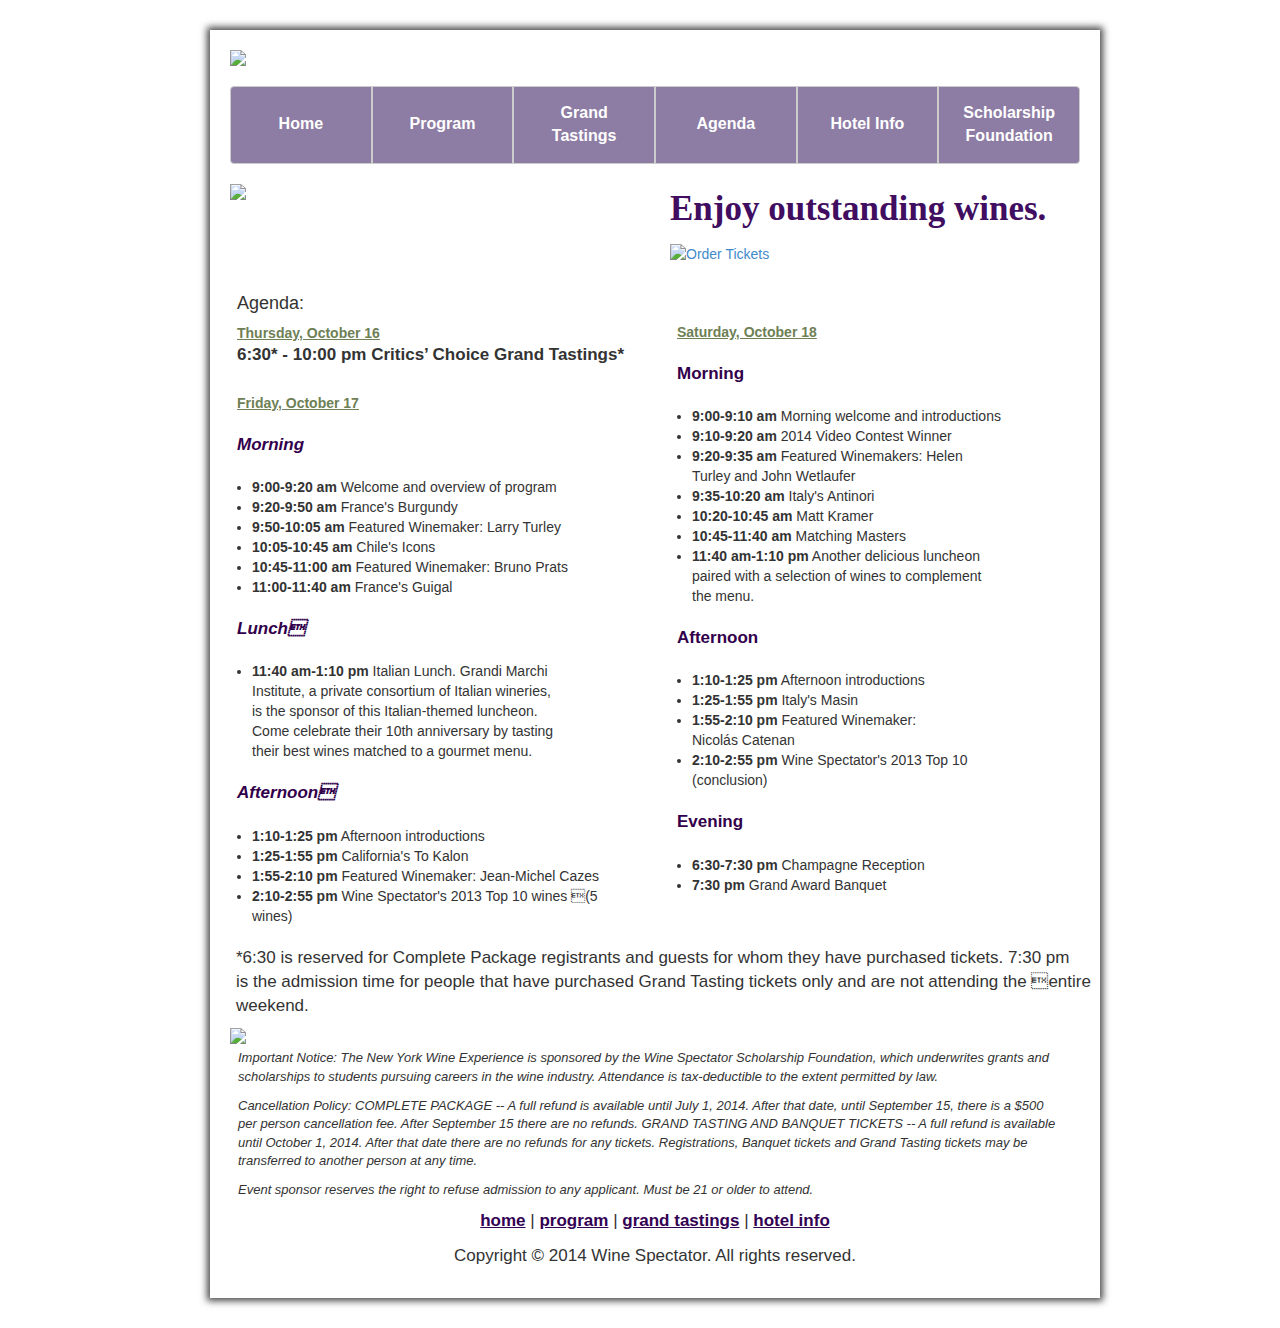
==== agenda.html @ 0ba73591 "completed program page. made changes to the agenda file & added a new file foundation" ====
<!DOCTYPE html>
<html lang="en">
  <head>
    <meta charset="utf-8">
    <meta http-equiv="X-UA-Compatible" content="IE=edge">
    <meta name="viewport" content="width=device-width, initial-scale=1">
    <title>New York Wine Experience Agenda 2014</title>

    <!-- Bootstrap -->
    <link href="css/nywe.css" rel="stylesheet">
    <link href="css/bootstrap.min.css" rel="stylesheet">

    <!-- HTML5 Shim and Respond.js IE8 support of HTML5 elements and media queries -->
    <!-- WARNING: Respond.js doesn't work if you view the page via file:// -->
    <!--[if lt IE 9]>
      <script src="https://oss.maxcdn.com/libs/html5shiv/3.7.0/html5shiv.js"></script>
      <script src="https://oss.maxcdn.com/libs/respond.js/1.4.2/respond.min.js"></script>
    <![endif]-->
  </head>
  <body>
            <div id="body" class="container">
              <div class="container">
                <div class="row">
                  <div class="col-lg-12 col-md-12 col-sm-12 col-xs-12">
                    <div id="wrapper">
                      <div id="logo">
                        <img src="https://s3.amazonaws.com/assets.mshanken.com/wso/static/promos/NYWE-HomePage-Logo.jpg" class="img-responsive"/>
                      </div><!-- logo -->
                      <div class="row">
                        <div class="col-lg-12 col-md-12 col-sm-12 col-xs-12">
                          <div id="nav" class="btn-group btn-group-justified hidden-xs">
                            <a class="btn btn-default" role="button" href="index.html">Home</a>
                            <a class="btn btn-default" role="button" href="program.html">Program</a>
                            <a class="btn btn-default" role="button" href="gtasting.html">Grand<br/> Tastings</a>
                            <a class="btn btn-default" role="button" href="agenda.html">Agenda</a>
                            <a class="btn btn-default" role="button" href="hotel.html">Hotel Info</a>
                            <a class="btn btn-default" role="button" href="foundation.html">Scholarship<br/>Foundation</a>
                          </div><!-- nav -->
                          <div id="nav" class="btn-group btn-group-vertical visible-xs">
                            <a class="btn btn-default" role="button" href="index.html">Home</a>
                            <a class="btn btn-default" role="button" href="program.html">Program</a>
                            <a class="btn btn-default" role="button" href="gtasting.html">Grand<br/> Tastings</a>
                            <a class="btn btn-default" role="button" href="agenda.html">Agenda</a>
                            <a class="btn btn-default" role="button" href="hotel.html">Hotel Info</a>
                            <a class="btn btn-default" role="button" href="foundation.html">Scholarship<br/>Foundation</a>
                          </div><!-- nav -->
                        </div><!-- col-lg-12 -->
                      </div><!-- row -->
                      <div class="row">
                          <div class="col-lg-6 col-md-6 col-sm-12 col-xs-12">
                            <img src="https://s3.amazonaws.com/assets.mshanken.com/wso/static/promos/NYWE14-AgendaPage.jpg" class="img-responsive"/>
                          </div><!-- col-lg-6 col-md-6 col-sm-12 col-xs-12 -->
                          <div class="col-lg-6 col-md-6 col-sm-12 col-xs-12">
                            <p id="head_text">Enjoy outstanding wines.</p>
                            <a href="https://www.cvent.com/events/new-york-wine-experience/registration-ac98d1bdfe53491b9ff5fc24f126b09d.aspx"><img src="https://s3.amazonaws.com/assets.mshanken.com/wso/static/promos/NYWE14-AgendaOrderTickets.jpg" class="img-responsive" alt="Order Tickets"/></a>
                          </div><!-- col-lg-6 col-md-6 col-sm-12 col-xs-12 -->
                        </div><!-- col-lg-12 -->

                        <div class="row">
                          <div class="col-lg-6 col-md-6 col-sm-12 col-xs-12">
                            <h4 class="agenda">Agenda:</h4>
                            <p class="date">Thursday, October 16</p>
                            <p class="time">6:30* - 10:00 pm Critics&#8217; Choice Grand Tastings*</p>
                            
                            <p class="date" id="october">Friday, October 17</p>
                            <p class="morning"><em>Morning</em></p>
                            <ul class="time_list">
	                            <li><strong>9:00-9:20 am</strong> Welcome and overview of program</li>
								<li><strong>9:20-9:50 am</strong> France's Burgundy</li>
								<li><strong>9:50-10:05 am</strong> Featured Winemaker: Larry Turley</li>
								<li><strong>10:05-10:45 am</strong> Chile's Icons</li>
								<li><strong>10:45-11:00 am</strong> Featured Winemaker: Bruno Prats</li>
								<li><strong>11:00-11:40 am</strong> France's Guigal</li>
							</ul>
							<p class="morning"><em>Lunch</em></p>
							<ul class="time_list">
								<li><strong>11:40 am-1:10 pm</strong> Italian Lunch. Grandi Marchi<br/> Institute, a private consortium of Italian wineries,<br/> is the sponsor of this Italian-themed luncheon.<br/> Come celebrate their 10th anniversary by tasting<br/> their best wines matched to a gourmet menu.</li>
							</ul>
							<p class="morning"><em>Afternoon</em></p>
							<ul class="time_list">
								<li><strong>1:10-1:25 pm</strong> Afternoon introductions</li>
								<li><strong>1:25-1:55 pm</strong> California's To Kalon</li>
								<li><strong>1:55-2:10 pm</strong> Featured Winemaker: Jean-Michel Cazes</li>
								<li><strong>2:10-2:55 pm</strong> Wine Spectator's 2013 Top 10 wines (5 wines)</li>
							</ul>
                            
                          </div><!-- col-lg-6 col-md-6 col-sm-12 col-xs-12 -->
                          <div class="col-lg-6 col-md-6 col-sm-12 col-xs-12">
                            <br/>
                            <p class="date" id="saturday">Saturday, October 18</p>
                            <p class="morning">Morning</p>
							<ul class="time_list">
								<li><strong>9:00-9:10 am</strong> Morning welcome and introductions</li>
								<li><strong>9:10-9:20 am</strong> 2014 Video Contest Winner</li>
								<li><strong>9:20-9:35 am</strong> Featured Winemakers: Helen<br/>Turley and John Wetlaufer</li>
								<li><strong>9:35-10:20 am</strong> Italy's Antinori</li>
								<li><strong>10:20-10:45 am</strong> Matt Kramer</li>
								<li><strong>10:45-11:40 am</strong> Matching Masters</li>
								<li><strong>11:40 am-1:10 pm</strong> Another delicious luncheon<br/>paired with a selection of wines to complement<br/>the menu.</li>
							</ul>
							
							<p class="morning">Afternoon</p>
							<ul class="time_list">
								<li><strong>1:10-1:25 pm</strong> Afternoon introductions</li>
								<li><strong>1:25-1:55 pm</strong> Italy's Masin</li>
								<li><strong>1:55-2:10 pm</strong> Featured Winemaker:<br/>Nicol&aacute;s Catenan</li>
								<li><strong>2:10-2:55 pm</strong> Wine Spectator's 2013 Top 10<br/>(conclusion)</li>
							</ul>
							
							<p class="morning">Evening</p>
							<ul class="time_list">
								<li><strong>6:30-7:30 pm</strong> Champagne Reception</li>
								<li><strong>7:30 pm</strong> Grand Award Banquet</li>
							</ul>
                          </div><!-- col-lg-6 col-md-6 col-sm-12 col-xs-12 -->
                          <div class="row">
                            <div class="col-lg-12 col-md-12 col-sm-12 col-xs-12">
                              <p class="times">*6:30 is reserved for Complete Package registrants and guests for whom they have purchased tickets. 7:30 pm<br/> is the admission time for people that have purchased Grand Tasting tickets only and are not attending the entire weekend.</p>
                            </div>
                          </div>
                        </div><!-- row -->
                        <div class="row">
                          <div class="col-lg-12">
                            <img src="https://s3.amazonaws.com/assets.mshanken.com/wso/static/promos/NYWE-Project-Border.jpg" class="img-responsive"/>
                            <p class="foot_project">Important Notice:  The New York Wine Experience is sponsored by the Wine Spectator Scholarship Foundation, which underwrites grants and scholarships to students pursuing careers in the wine industry.  Attendance is tax-deductible to the extent permitted by law.</p>

                            <p class="foot_project">Cancellation Policy:  COMPLETE PACKAGE -- A full refund is available until July 1, 2014.  After that date, until September 15, there is a $500<br/> per person cancellation fee.  After September 15 there are no refunds.  GRAND TASTING AND BANQUET TICKETS -- A full refund is available until October 1, 2014.  After that date there are no refunds for any tickets. Registrations, Banquet tickets and Grand Tasting tickets may be transferred to another person at any time.</p>

                            <p class="foot_project">Event sponsor reserves the right to refuse admission to any applicant.  Must be 21 or older to attend.</p>
                            <p align="center"><a href="index.html" style="color:#330153; font-weight:bold; text-decoration:underline;"/>home</a> | <a href="program.html" style="font-weight:bold; color:#330153; text-decoration:underline;"/>program</a> | <a href="gtasting.html" style="color:#330153; font-weight:bold; text-decoration:underline;"/>grand tastings</a> | <a href="hotel.html" style="color:#330153; font-weight:bold; text-decoration:underline;">hotel info</a></p>
                            <p align="center">Copyright &copy; 2014 Wine Spectator. All rights reserved.</p>
                          </div><!-- col-lg-12 -->
                        </div><!-- row -->
                      </div><!-- row -->
                    </div><!-- wrapper -->
                  <div><!-- col-lg-12 -->
                </div><!-- row --> 
              </div><!-- container -->
            </div><!-- body -->

    <!-- jQuery (necessary for Bootstrap's JavaScript plugins) -->
    <script src="https://ajax.googleapis.com/ajax/libs/jquery/1.11.0/jquery.min.js"></script>
    <!-- Include all compiled plugins (below), or include individual files as needed -->
    <script src="js/bootstrap.min.js"></script>
  </body>
</html>
---- css/nywe.css ----
body{
  background-image: url('https://s3.amazonaws.com/assets.mshanken.com/wso/static/promos/NYWE-HomePage-Background.jpg');
}
p{
  font-family: Arial;
  font-size: 17px;
}
#wrapper{
  background-color: #fff;
  padding: 20px;
  max-width: 890px;
  margin: 30px auto 30px auto;
  box-shadow: 0 0 7px 3px #4b4b4b;
}
#nav{
  margin-top: 20px;
  margin-bottom: 20px;
}
#nav a:hover {
color: #ffffff;
background-color: #9aae81;
}
#nav a.btn-default {
  color: #ffffff;
  padding: 15px 0;
  font-weight: bold;
  font-size: 16px;
}
#nav .btn-default {
  background-color: #8d7ca3;
}
#head_text{
  font-size: 35px;
  font-weight: bold;
  font-family: Georgia;
  color: #400d60;
}
.hometext{
  font-family: Arial;
  font-size: 17px;
  margin-top: 20px;
}
#regi{
  color: #400d60;
  font-weight: bold;
}
.home_list{
  margin-bottom: 10px;
}
.order{
  font-size: 20px;
}
.large_text{
    font-size: 20px;
    font-weight: bold;
    line-height: 1.2em;
}
.program_text{
  font-family: Arial;
  font-size: 17px;
  margin-top: 20px;
}
.events{
  font-family: Arial;
  font-size: 17px;
  color: #340254;
  text-transform: uppercase;
}
.foot_project{
  font-size: 13px;
  margin-top: 5px;
  margin-left: 8px;
  font-style: italic;
}
.dates{
  color: #000;
  font-size: 20px;
  font-weight: bold;
}
#saturday{
  margin-top: 38px;
}
#october{
  margin-top: 25px;
}
.morning{
  font-size: 14px;
  font-weight: bold;
  color: #b98223;
  margin: 0px 7px;
}
.e_ticket{
  margin-left: 55px;
}
.text{
  margin-top: 25px;
}
.wineries{
  margin-top: 5px;
  font-weight: bold;
}
.agenda{
  margin-top: 30px;
  margin-left: 7px;
}
.date{
  font-size: 14px;
  font-weight: bold;
  color: #6e8055;
  margin: 0px 7px;
  text-decoration: underline;
}
.morning{
	font-size: 17px;
	font-family: Arial;
	color:#32004b;
	margin:20px 7px;
}
.time_list{
	padding-left: 22px;
	margin:0;
}
.time{
  font-weight: bold;
  margin-bottom: 0px;
  margin: 0px 7px;
}
.times{
  font-weight: lighter;
  margin-left: 21px;
  margin-top: 20px;
}
.hotel{
  font-size: 33px;
  font-family: Georgia;
  font-weight: bold;
  margin-left: 5px;
  color: #400d60;
}
.attendees{
  font-family: Arial;
  font-size: 18px;
  margin-left: 6px;
  font-weight: bold;
}
#contact{
  color: #b98223;
  font-size: 30px;
  font-family: Arial;
}
#marriott_row{
  margin-top: 20px;
}
#info{
  font-size: 17px;
  padding-bottom: 40px;
}
/*
.bio{
	border-bottom: dotted 5px #8d7ca3;
}
*/
.headline{
	/* float: left; */
	margin-bottom: 0;
	text-transform: uppercase; 
}
#description{
	margin-left: 121px;
}
.mini_des{
	margin-right: 5px;
}
.destiny{
	margin-left: 93px;
}
#middle_image{
	margin-right: 0;
	margin-left: 0;
}
#lastbio{
	padding-bottom: 45px;
}
.list{
	font-size: 16px;
	font-family: Arial;
}
#bruno{
	padding-bottom: 30px;
}
#louis{
	padding-bottom: 20px;
}
#olivier{
	margin-bottom: 30px;
}
.top_wines{
	padding-left: 10px;
}
#catena{
	margin-bottom: 45px;
}
#jean{
	margin-bottom: 68px;
}
#hewitt{
	margin-bottom: 38px;
}
#giuseppe{
	margin-bottom: 12px;
}
#beaucastel{
	margin-bottom: 29px;
}
.mini_bio{
	margin-left: 90px;
}
.afternoon_list{
	padding-left: 8px;
	margin: 0;
}
.head{
	font-size: 75px;
	text-align: center;
	font-family: Times New Roman;
	line-height: 1.0em;
	color: #32004b;
	margin-bottom: 20px;
}
#cornell{
	margin-top:15px;
}
.benefits{
	font-size: 17px;
	font-weight: bold;
	color: #6e8055;
	margin: 10px 0px;
	text-decoration: underline;
}
.foundation_list{
	margin-top:10px;
}
.last_text{
	text-align: center;
}
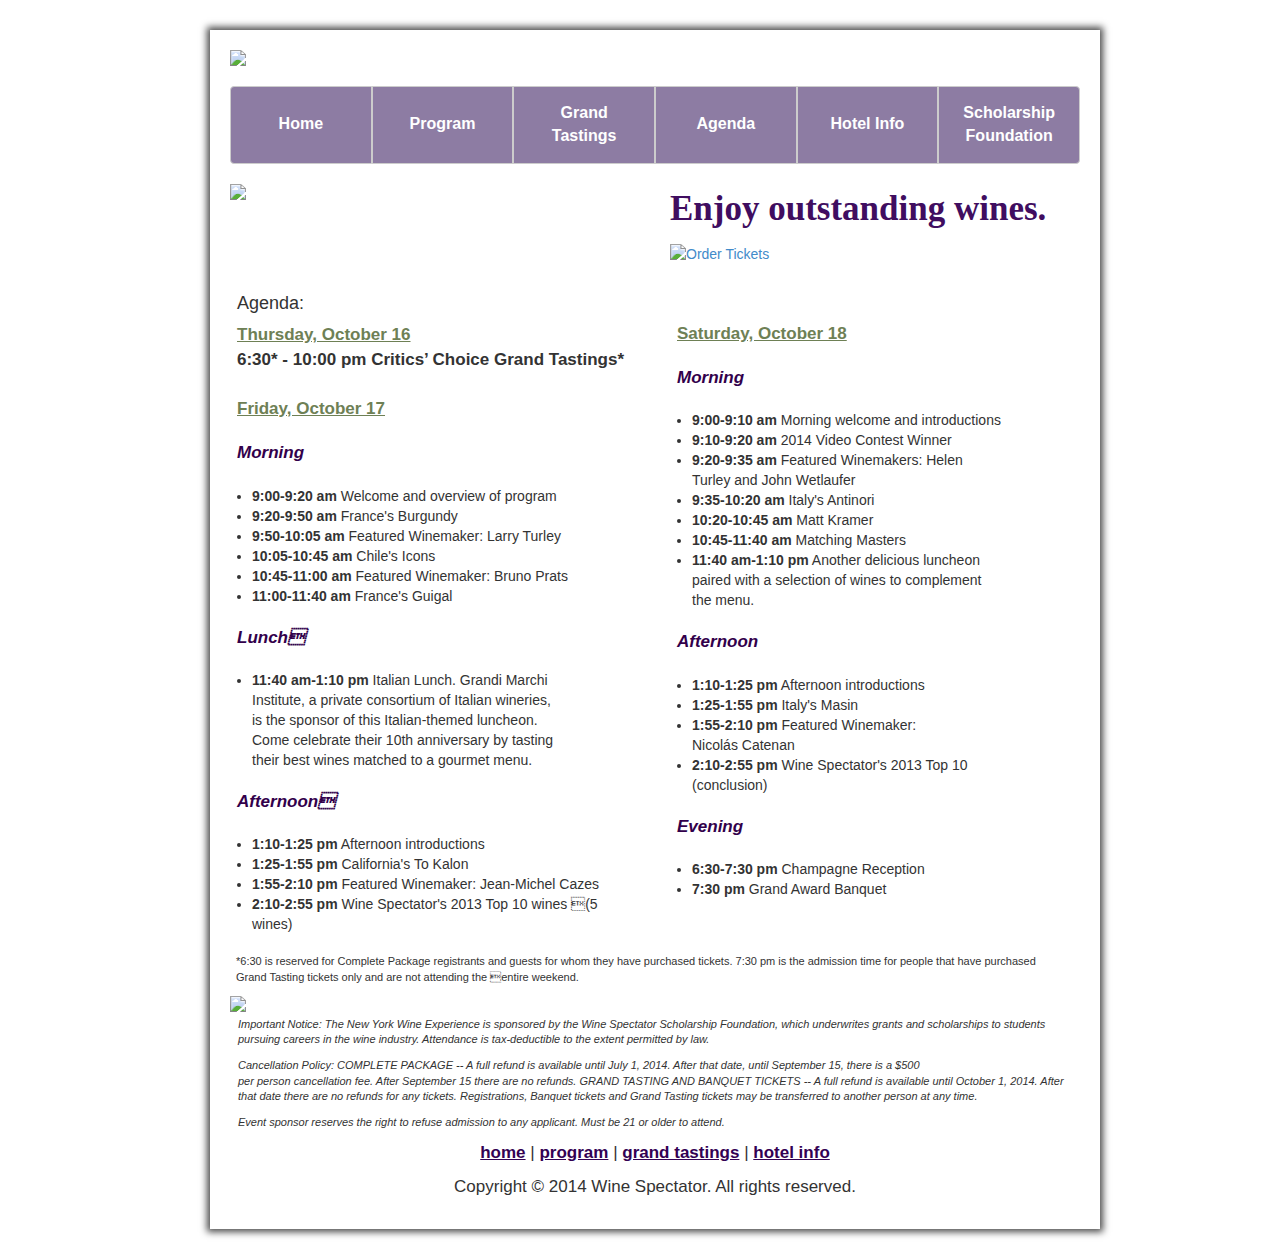
==== commit 4fe876e1: "updated" ====
--- a/agenda.html
+++ b/agenda.html
@@ -88,7 +88,7 @@
                           <div class="col-lg-6 col-md-6 col-sm-12 col-xs-12">
                             <br/>
                             <p class="date" id="saturday">Saturday, October 18</p>
-                            <p class="morning">Morning</p>
+                            <p class="morning"><em>Morning</em></p>
 							<ul class="time_list">
 								<li><strong>9:00-9:10 am</strong> Morning welcome and introductions</li>
 								<li><strong>9:10-9:20 am</strong> 2014 Video Contest Winner</li>
@@ -99,7 +99,7 @@
 								<li><strong>11:40 am-1:10 pm</strong> Another delicious luncheon<br/>paired with a selection of wines to complement<br/>the menu.</li>
 							</ul>
 							
-							<p class="morning">Afternoon</p>
+							<p class="morning"><em>Afternoon</em></p>
 							<ul class="time_list">
 								<li><strong>1:10-1:25 pm</strong> Afternoon introductions</li>
 								<li><strong>1:25-1:55 pm</strong> Italy's Masin</li>
@@ -107,7 +107,7 @@
 								<li><strong>2:10-2:55 pm</strong> Wine Spectator's 2013 Top 10<br/>(conclusion)</li>
 							</ul>
 							
-							<p class="morning">Evening</p>
+							<p class="morning"><em>Evening</em></p>
 							<ul class="time_list">
 								<li><strong>6:30-7:30 pm</strong> Champagne Reception</li>
 								<li><strong>7:30 pm</strong> Grand Award Banquet</li>
@@ -115,7 +115,7 @@
                           </div><!-- col-lg-6 col-md-6 col-sm-12 col-xs-12 -->
                           <div class="row">
                             <div class="col-lg-12 col-md-12 col-sm-12 col-xs-12">
-                              <p class="times">*6:30 is reserved for Complete Package registrants and guests for whom they have purchased tickets. 7:30 pm<br/> is the admission time for people that have purchased Grand Tasting tickets only and are not attending the entire weekend.</p>
+                              <p class="times">*6:30 is reserved for Complete Package registrants and guests for whom they have purchased tickets. 7:30 pm is the admission time for people that have purchased<br/> Grand Tasting tickets only and are not attending the entire weekend.</p>
                             </div>
                           </div>
                         </div><!-- row -->
--- a/css/nywe.css
+++ b/css/nywe.css
@@ -67,7 +67,7 @@
   text-transform: uppercase;
 }
 .foot_project{
-  font-size: 13px;
+  font-size: 11px;
   margin-top: 5px;
   margin-left: 8px;
   font-style: italic;
@@ -104,7 +104,7 @@
   margin-left: 7px;
 }
 .date{
-  font-size: 14px;
+  font-size: 17px;
   font-weight: bold;
   color: #6e8055;
   margin: 0px 7px;
@@ -126,6 +126,7 @@
   margin: 0px 7px;
 }
 .times{
+  font-size: 11px;
   font-weight: lighter;
   margin-left: 21px;
   margin-top: 20px;
@@ -242,4 +243,14 @@
 }
 .last_text{
 	text-align: center;
+}
+.vertical-border{
+	background-image: url('../NYWE14-ProgramPage_v4-middleborder.jpg');
+	background-position: right;
+	background-repeat: no-repeat;
+}
+@media only screen and (max-width: 768px) and (min-width: 479px)
+    .vertical-border{
+        background-image:none;
+    }
 }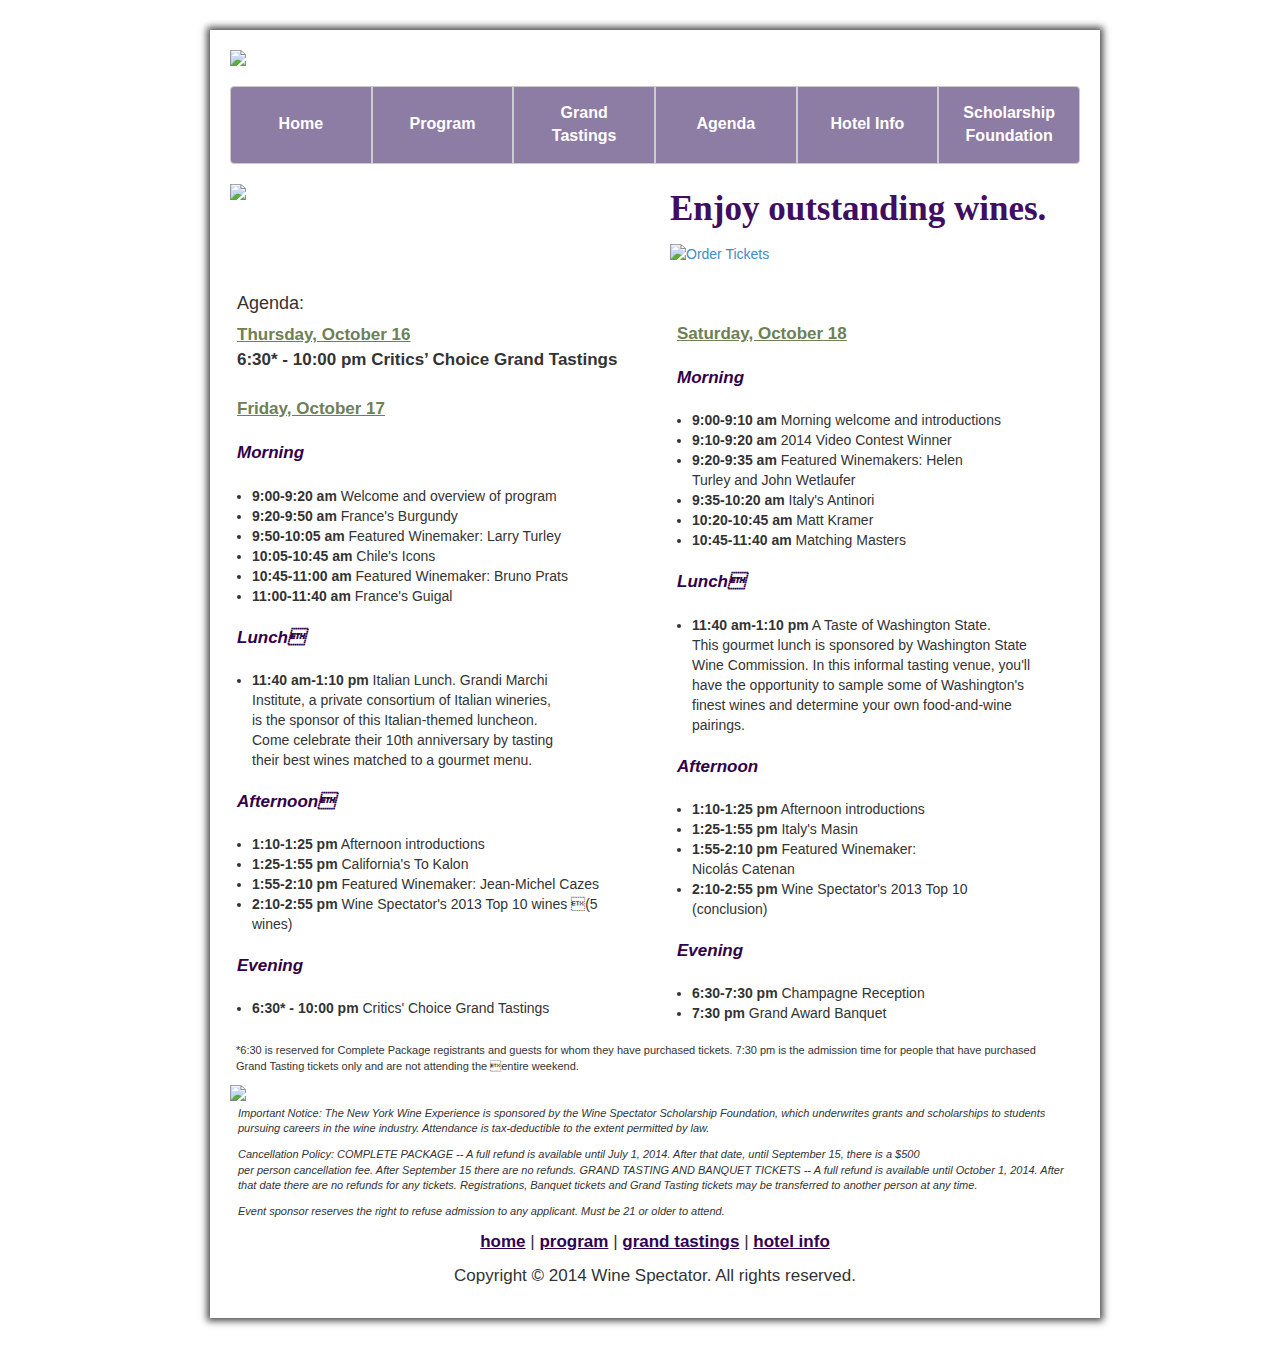
==== commit aa8ce6a9: "final changes. changes went live 7-30-14" ====
--- a/agenda.html
+++ b/agenda.html
@@ -60,7 +60,7 @@
                           <div class="col-lg-6 col-md-6 col-sm-12 col-xs-12">
                             <h4 class="agenda">Agenda:</h4>
                             <p class="date">Thursday, October 16</p>
-                            <p class="time">6:30* - 10:00 pm Critics&#8217; Choice Grand Tastings*</p>
+                            <p class="time">6:30* - 10:00 pm Critics&#8217; Choice Grand Tastings</p>
                             
                             <p class="date" id="october">Friday, October 17</p>
                             <p class="morning"><em>Morning</em></p>
@@ -72,16 +72,23 @@
 								<li><strong>10:45-11:00 am</strong> Featured Winemaker: Bruno Prats</li>
 								<li><strong>11:00-11:40 am</strong> France's Guigal</li>
 							</ul>
+							
 							<p class="morning"><em>Lunch</em></p>
 							<ul class="time_list">
 								<li><strong>11:40 am-1:10 pm</strong> Italian Lunch. Grandi Marchi<br/> Institute, a private consortium of Italian wineries,<br/> is the sponsor of this Italian-themed luncheon.<br/> Come celebrate their 10th anniversary by tasting<br/> their best wines matched to a gourmet menu.</li>
 							</ul>
+							
 							<p class="morning"><em>Afternoon</em></p>
 							<ul class="time_list">
 								<li><strong>1:10-1:25 pm</strong> Afternoon introductions</li>
 								<li><strong>1:25-1:55 pm</strong> California's To Kalon</li>
 								<li><strong>1:55-2:10 pm</strong> Featured Winemaker: Jean-Michel Cazes</li>
 								<li><strong>2:10-2:55 pm</strong> Wine Spectator's 2013 Top 10 wines (5 wines)</li>
+							</ul>
+							
+							<p class="morning"><em>Evening</em></p>
+							<ul class="time_list">
+								<li><strong>6:30* - 10:00 pm</strong> Critics' Choice Grand Tastings</li>
 							</ul>
                             
                           </div><!-- col-lg-6 col-md-6 col-sm-12 col-xs-12 -->
@@ -96,7 +103,11 @@
 								<li><strong>9:35-10:20 am</strong> Italy's Antinori</li>
 								<li><strong>10:20-10:45 am</strong> Matt Kramer</li>
 								<li><strong>10:45-11:40 am</strong> Matching Masters</li>
-								<li><strong>11:40 am-1:10 pm</strong> Another delicious luncheon<br/>paired with a selection of wines to complement<br/>the menu.</li>
+							</ul>
+							
+							<p class="morning"><em>Lunch</em></p>
+							<ul class="time_list">
+								<li><strong>11:40 am-1:10 pm</strong> A Taste of Washington State.<br/>This gourmet lunch is sponsored by Washington State<br/> Wine Commission. In this informal tasting venue, 										you'll<br/>have the opportunity to sample some of Washington's<br/>  finest wines and determine your own food-and-wine<br/> pairings.</li>
 							</ul>
 							
 							<p class="morning"><em>Afternoon</em></p>
--- a/css/nywe.css
+++ b/css/nywe.css
@@ -170,10 +170,13 @@
 	margin-left: 121px;
 }
 .mini_des{
-	margin-right: 5px;
+	margin-bottom: 30px;
 }
 .destiny{
 	margin-left: 93px;
+}
+#second-list{
+	margin-left: 70px;
 }
 #middle_image{
 	margin-right: 0;
@@ -187,34 +190,36 @@
 	font-family: Arial;
 }
 #bruno{
-	padding-bottom: 30px;
+	padding-bottom: 25px;
 }
 #louis{
 	padding-bottom: 20px;
 }
 #olivier{
-	margin-bottom: 30px;
+	margin-bottom: 50px;
 }
 .top_wines{
 	padding-left: 10px;
 }
 #catena{
-	margin-bottom: 45px;
+	margin-bottom: 60px;
+}
+#prats{
+	padding-bottom: 37px;
 }
 #jean{
-	margin-bottom: 68px;
-}
-#hewitt{
-	margin-bottom: 38px;
+	margin-bottom: 82px;
 }
 #giuseppe{
 	margin-bottom: 12px;
 }
-#beaucastel{
-	margin-bottom: 29px;
+
+#helen{
+	margin-bottom: 32px;
 }
 .mini_bio{
-	margin-left: 90px;
+	margin-left: 109px;
+	font-size: 15px;
 }
 .afternoon_list{
 	padding-left: 8px;
@@ -244,13 +249,25 @@
 .last_text{
 	text-align: center;
 }
+#image-space{
+	margin-bottom:20px;
+}
 .vertical-border{
-	background-image: url('../NYWE14-ProgramPage_v4-middleborder.jpg');
+	background-image: url('https://s3.amazonaws.com/assets.mshanken.com/wso/static/promos/NYWE14-ProgramPage_v4-middleborder.jpg');
 	background-position: right;
-	background-repeat: no-repeat;
-}
-@media only screen and (max-width: 768px) and (min-width: 479px)
+	background-repeat: repeat-y;
+}
+@media only screen and (max-width: 767px){
     .vertical-border{
         background-image:none;
     }
-}+}
+@media (max-width: 480px){ 
+	.head{ 
+	 	font-size: 33px;
+		text-align: center;
+		font-family: Times New Roman;
+		line-height: 1.0em;
+		color: #32004b;
+ 	}
+ }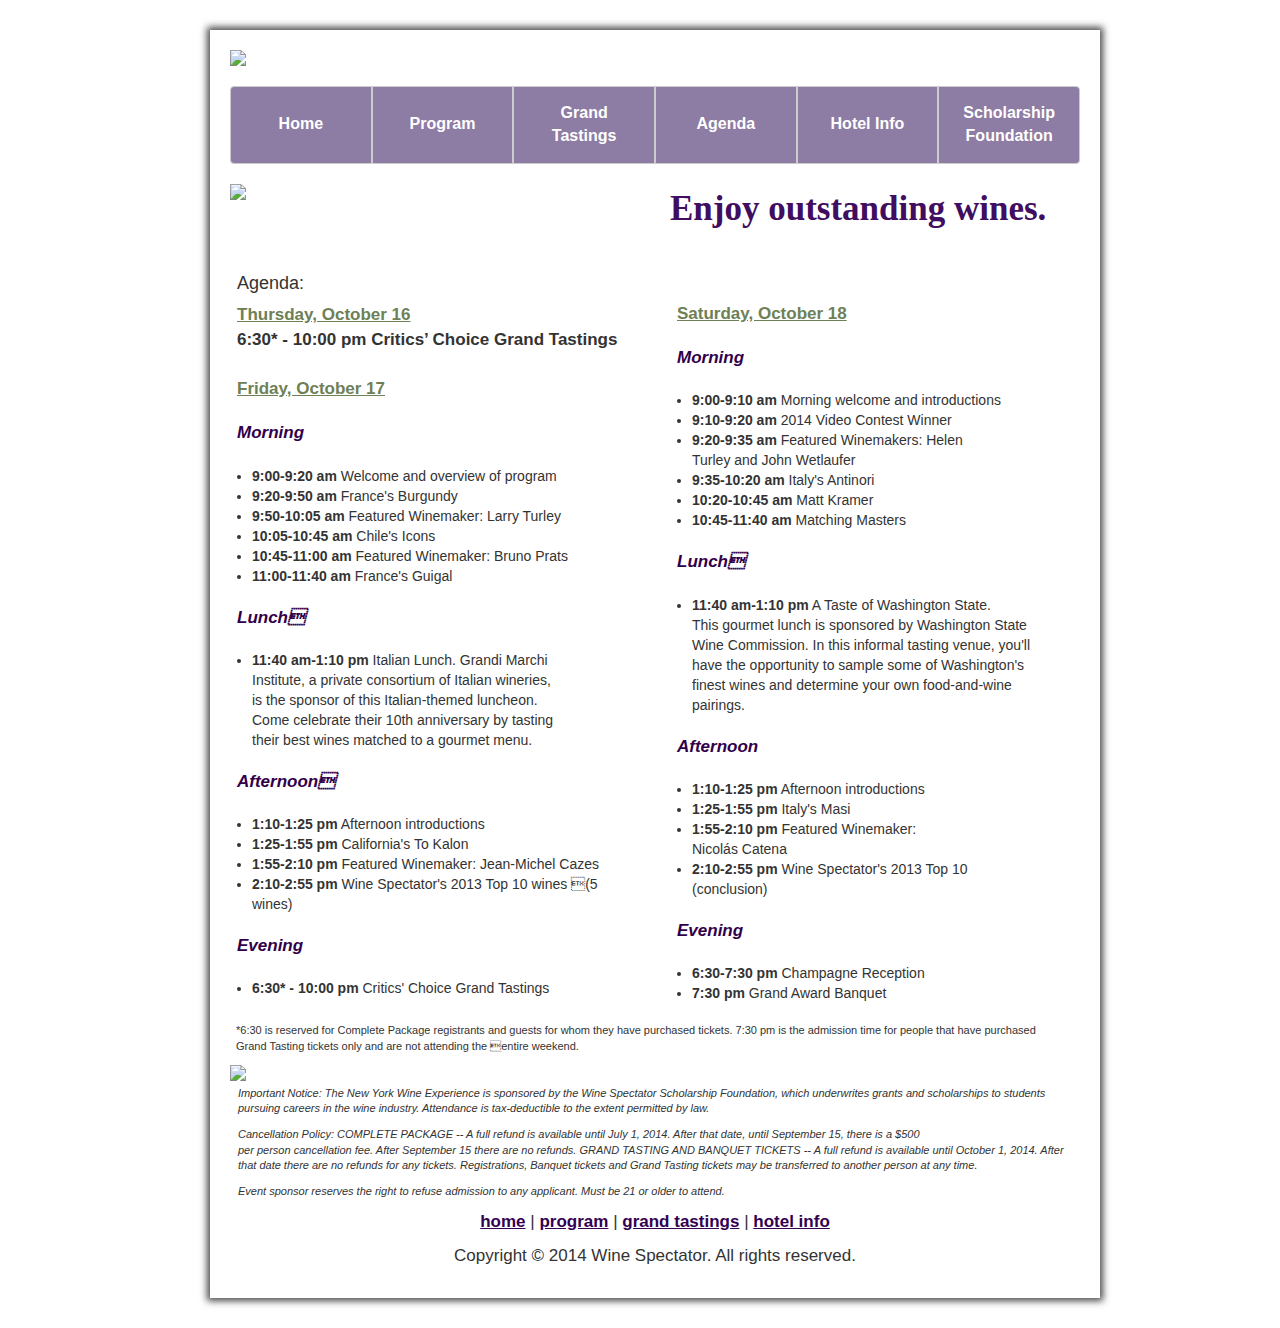
==== commit e04d71f5: "removed all ticket links" ====
--- a/agenda.html
+++ b/agenda.html
@@ -52,7 +52,7 @@
                           </div><!-- col-lg-6 col-md-6 col-sm-12 col-xs-12 -->
                           <div class="col-lg-6 col-md-6 col-sm-12 col-xs-12">
                             <p id="head_text">Enjoy outstanding wines.</p>
-                            <a href="https://www.cvent.com/events/new-york-wine-experience/registration-ac98d1bdfe53491b9ff5fc24f126b09d.aspx"><img src="https://s3.amazonaws.com/assets.mshanken.com/wso/static/promos/NYWE14-AgendaOrderTickets.jpg" class="img-responsive" alt="Order Tickets"/></a>
+                            <!-- <a href="https://www.cvent.com/events/new-york-wine-experience/registration-ac98d1bdfe53491b9ff5fc24f126b09d.aspx"><img src="https://s3.amazonaws.com/assets.mshanken.com/wso/static/promos/NYWE14-AgendaOrderTickets.jpg" class="img-responsive" alt="Order Tickets"/></a> -->
                           </div><!-- col-lg-6 col-md-6 col-sm-12 col-xs-12 -->
                         </div><!-- col-lg-12 -->
 
@@ -113,8 +113,8 @@
 							<p class="morning"><em>Afternoon</em></p>
 							<ul class="time_list">
 								<li><strong>1:10-1:25 pm</strong> Afternoon introductions</li>
-								<li><strong>1:25-1:55 pm</strong> Italy's Masin</li>
-								<li><strong>1:55-2:10 pm</strong> Featured Winemaker:<br/>Nicol&aacute;s Catenan</li>
+								<li><strong>1:25-1:55 pm</strong> Italy's Masi</li>
+								<li><strong>1:55-2:10 pm</strong> Featured Winemaker:<br/>Nicol&aacute;s Catena</li>
 								<li><strong>2:10-2:55 pm</strong> Wine Spectator's 2013 Top 10<br/>(conclusion)</li>
 							</ul>
 							
--- a/css/nywe.css
+++ b/css/nywe.css
@@ -185,6 +185,7 @@
 #lastbio{
 	padding-bottom: 45px;
 }
+
 .list{
 	font-size: 16px;
 	font-family: Arial;
@@ -200,6 +201,10 @@
 }
 .top_wines{
 	padding-left: 10px;
+}
+#sir{
+	margin-bottom: 30px;
+	margin-left: 10px;
 }
 #catena{
 	margin-bottom: 60px;
@@ -270,4 +275,29 @@
 		line-height: 1.0em;
 		color: #32004b;
  	}
- }+ }
+ @media only screen and (max-width: 960px){
+    .vertical-border{
+        background-image:none;
+    }
+}
+@media only screen and (max-width: 960px){
+    #helen{
+        margin-bottom: 45px;
+    }
+}
+@media only screen and (max-width: 960px){
+    #aurelio{
+        margin-bottom: 70px;
+    }
+}
+@media only screen and (max-width: 960px){
+    #fred{
+        margin-bottom: 50px;
+    }
+}
+@media only screen and (max-width: 960px){
+    #tor{
+        margin-bottom: 50px;
+    }
+}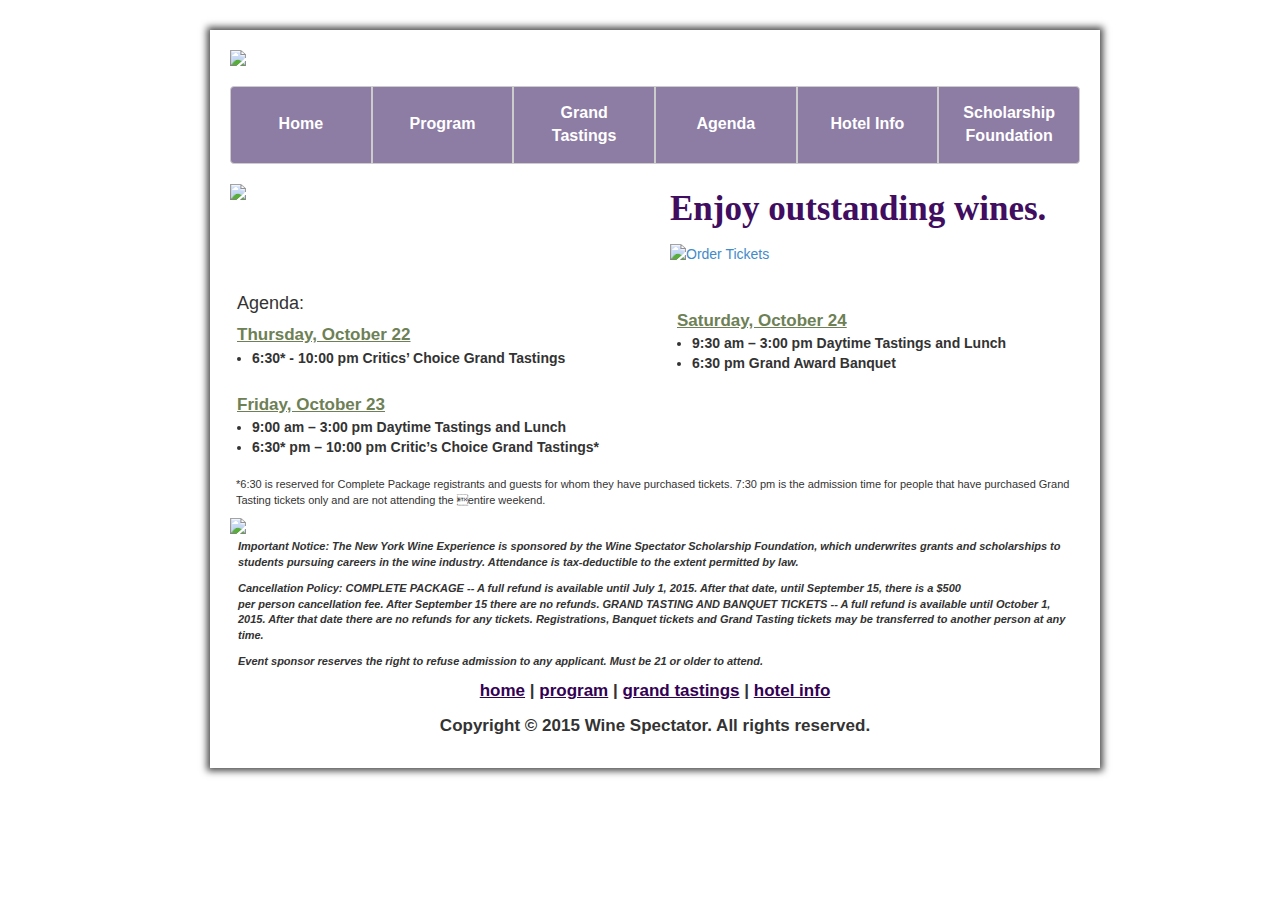
==== commit 3a706e35: "removed promo dates" ====
--- a/agenda.html
+++ b/agenda.html
@@ -4,7 +4,7 @@
     <meta charset="utf-8">
     <meta http-equiv="X-UA-Compatible" content="IE=edge">
     <meta name="viewport" content="width=device-width, initial-scale=1">
-    <title>New York Wine Experience Agenda 2014</title>
+    <title>New York Wine Experience Agenda 2015</title>
 
     <!-- Bootstrap -->
     <link href="css/nywe.css" rel="stylesheet">
@@ -24,7 +24,7 @@
                   <div class="col-lg-12 col-md-12 col-sm-12 col-xs-12">
                     <div id="wrapper">
                       <div id="logo">
-                        <img src="https://s3.amazonaws.com/assets.mshanken.com/wso/static/promos/NYWE-HomePage-Logo.jpg" class="img-responsive"/>
+                        <img src="https://s3.amazonaws.com/assets.mshanken.com/wso/static/promos/Screen+shot+2015-05-28+at+3.17.09+PM.png" class="img-responsive"/>
                       </div><!-- logo -->
                       <div class="row">
                         <div class="col-lg-12 col-md-12 col-sm-12 col-xs-12">
@@ -52,81 +52,36 @@
                           </div><!-- col-lg-6 col-md-6 col-sm-12 col-xs-12 -->
                           <div class="col-lg-6 col-md-6 col-sm-12 col-xs-12">
                             <p id="head_text">Enjoy outstanding wines.</p>
-                            <!-- <a href="https://www.cvent.com/events/new-york-wine-experience/registration-ac98d1bdfe53491b9ff5fc24f126b09d.aspx"><img src="https://s3.amazonaws.com/assets.mshanken.com/wso/static/promos/NYWE14-AgendaOrderTickets.jpg" class="img-responsive" alt="Order Tickets"/></a> -->
+                            <a href="https://www.cvent.com/events/2015-new-york-wine-experience/registration-b486044bad484f738d116a979f6b9c55.aspx"><img src="https://s3.amazonaws.com/assets.mshanken.com/wso/static/promos/NYWE14-AgendaOrderTickets.jpg" class="img-responsive" alt="Order Tickets"/></a>
+                            <!-- <p style="color:#400d60; font-weight:bold;"><em>Friends of Wine Spectator special price $1995 per person. Use code NYWE<br/><span style="font-size:12px;">Offer expires June 30, 2015</span></em></p> -->
                           </div><!-- col-lg-6 col-md-6 col-sm-12 col-xs-12 -->
                         </div><!-- col-lg-12 -->
 
                         <div class="row">
                           <div class="col-lg-6 col-md-6 col-sm-12 col-xs-12">
                             <h4 class="agenda">Agenda:</h4>
-                            <p class="date">Thursday, October 16</p>
-                            <p class="time">6:30* - 10:00 pm Critics&#8217; Choice Grand Tastings</p>
-                            
-                            <p class="date" id="october">Friday, October 17</p>
-                            <p class="morning"><em>Morning</em></p>
+                            <p class="date">Thursday, October 22</p>
                             <ul class="time_list">
-	                            <li><strong>9:00-9:20 am</strong> Welcome and overview of program</li>
-								<li><strong>9:20-9:50 am</strong> France's Burgundy</li>
-								<li><strong>9:50-10:05 am</strong> Featured Winemaker: Larry Turley</li>
-								<li><strong>10:05-10:45 am</strong> Chile's Icons</li>
-								<li><strong>10:45-11:00 am</strong> Featured Winemaker: Bruno Prats</li>
-								<li><strong>11:00-11:40 am</strong> France's Guigal</li>
+	                            <li><strong>6:30* - 10:00 pm Critics&#8217; Choice Grand Tastings</li>
 							</ul>
-							
-							<p class="morning"><em>Lunch</em></p>
-							<ul class="time_list">
-								<li><strong>11:40 am-1:10 pm</strong> Italian Lunch. Grandi Marchi<br/> Institute, a private consortium of Italian wineries,<br/> is the sponsor of this Italian-themed luncheon.<br/> Come celebrate their 10th anniversary by tasting<br/> their best wines matched to a gourmet menu.</li>
-							</ul>
-							
-							<p class="morning"><em>Afternoon</em></p>
-							<ul class="time_list">
-								<li><strong>1:10-1:25 pm</strong> Afternoon introductions</li>
-								<li><strong>1:25-1:55 pm</strong> California's To Kalon</li>
-								<li><strong>1:55-2:10 pm</strong> Featured Winemaker: Jean-Michel Cazes</li>
-								<li><strong>2:10-2:55 pm</strong> Wine Spectator's 2013 Top 10 wines (5 wines)</li>
-							</ul>
-							
-							<p class="morning"><em>Evening</em></p>
-							<ul class="time_list">
-								<li><strong>6:30* - 10:00 pm</strong> Critics' Choice Grand Tastings</li>
+
+                            <p class="date" id="october">Friday, October 23</p>
+                            <ul class="time_list">
+	                            <li><strong>9:00 am –  3:00 pm</strong> Daytime Tastings and Lunch</li>
+								<li><strong>6:30* pm –  10:00 pm</strong> Critic’s Choice Grand Tastings*</li>
 							</ul>
                             
                           </div><!-- col-lg-6 col-md-6 col-sm-12 col-xs-12 -->
                           <div class="col-lg-6 col-md-6 col-sm-12 col-xs-12">
                             <br/>
-                            <p class="date" id="saturday">Saturday, October 18</p>
-                            <p class="morning"><em>Morning</em></p>
-							<ul class="time_list">
-								<li><strong>9:00-9:10 am</strong> Morning welcome and introductions</li>
-								<li><strong>9:10-9:20 am</strong> 2014 Video Contest Winner</li>
-								<li><strong>9:20-9:35 am</strong> Featured Winemakers: Helen<br/>Turley and John Wetlaufer</li>
-								<li><strong>9:35-10:20 am</strong> Italy's Antinori</li>
-								<li><strong>10:20-10:45 am</strong> Matt Kramer</li>
-								<li><strong>10:45-11:40 am</strong> Matching Masters</li>
-							</ul>
-							
-							<p class="morning"><em>Lunch</em></p>
-							<ul class="time_list">
-								<li><strong>11:40 am-1:10 pm</strong> A Taste of Washington State.<br/>This gourmet lunch is sponsored by Washington State<br/> Wine Commission. In this informal tasting venue, 										you'll<br/>have the opportunity to sample some of Washington's<br/>  finest wines and determine your own food-and-wine<br/> pairings.</li>
-							</ul>
-							
-							<p class="morning"><em>Afternoon</em></p>
-							<ul class="time_list">
-								<li><strong>1:10-1:25 pm</strong> Afternoon introductions</li>
-								<li><strong>1:25-1:55 pm</strong> Italy's Masi</li>
-								<li><strong>1:55-2:10 pm</strong> Featured Winemaker:<br/>Nicol&aacute;s Catena</li>
-								<li><strong>2:10-2:55 pm</strong> Wine Spectator's 2013 Top 10<br/>(conclusion)</li>
-							</ul>
-							
-							<p class="morning"><em>Evening</em></p>
-							<ul class="time_list">
-								<li><strong>6:30-7:30 pm</strong> Champagne Reception</li>
-								<li><strong>7:30 pm</strong> Grand Award Banquet</li>
-							</ul>
-                          </div><!-- col-lg-6 col-md-6 col-sm-12 col-xs-12 -->
+                            <p class="date" id="october">Saturday, October 24</p>
+                            <ul class="time_list">
+	                            <li><strong>9:30 am –  3:00 pm</strong> Daytime Tastings and Lunch</li>
+								<li><strong>6:30 pm Grand Award Banquet</strong></li>
+							</ul>                          </div><!-- col-lg-6 col-md-6 col-sm-12 col-xs-12 -->
                           <div class="row">
                             <div class="col-lg-12 col-md-12 col-sm-12 col-xs-12">
-                              <p class="times">*6:30 is reserved for Complete Package registrants and guests for whom they have purchased tickets. 7:30 pm is the admission time for people that have purchased<br/> Grand Tasting tickets only and are not attending the entire weekend.</p>
+                              <p class="times">*6:30 is reserved for Complete Package registrants and guests for whom they have purchased tickets. 7:30 pm is the admission time for people that have purchased Grand Tasting tickets only and are not attending the entire weekend.</p>
                             </div>
                           </div>
                         </div><!-- row -->
@@ -135,11 +90,11 @@
                             <img src="https://s3.amazonaws.com/assets.mshanken.com/wso/static/promos/NYWE-Project-Border.jpg" class="img-responsive"/>
                             <p class="foot_project">Important Notice:  The New York Wine Experience is sponsored by the Wine Spectator Scholarship Foundation, which underwrites grants and scholarships to students pursuing careers in the wine industry.  Attendance is tax-deductible to the extent permitted by law.</p>
 
-                            <p class="foot_project">Cancellation Policy:  COMPLETE PACKAGE -- A full refund is available until July 1, 2014.  After that date, until September 15, there is a $500<br/> per person cancellation fee.  After September 15 there are no refunds.  GRAND TASTING AND BANQUET TICKETS -- A full refund is available until October 1, 2014.  After that date there are no refunds for any tickets. Registrations, Banquet tickets and Grand Tasting tickets may be transferred to another person at any time.</p>
+                            <p class="foot_project">Cancellation Policy:  COMPLETE PACKAGE -- A full refund is available until July 1, 2015.  After that date, until September 15, there is a $500<br/> per person cancellation fee.  After September 15 there are no refunds.  GRAND TASTING AND BANQUET TICKETS -- A full refund is available until October 1, 2015.  After that date there are no refunds for any tickets. Registrations, Banquet tickets and Grand Tasting tickets may be transferred to another person at any time.</p>
 
                             <p class="foot_project">Event sponsor reserves the right to refuse admission to any applicant.  Must be 21 or older to attend.</p>
                             <p align="center"><a href="index.html" style="color:#330153; font-weight:bold; text-decoration:underline;"/>home</a> | <a href="program.html" style="font-weight:bold; color:#330153; text-decoration:underline;"/>program</a> | <a href="gtasting.html" style="color:#330153; font-weight:bold; text-decoration:underline;"/>grand tastings</a> | <a href="hotel.html" style="color:#330153; font-weight:bold; text-decoration:underline;">hotel info</a></p>
-                            <p align="center">Copyright &copy; 2014 Wine Spectator. All rights reserved.</p>
+                            <p align="center">Copyright &copy; 2015 Wine Spectator. All rights reserved.</p>
                           </div><!-- col-lg-12 -->
                         </div><!-- row -->
                       </div><!-- row -->
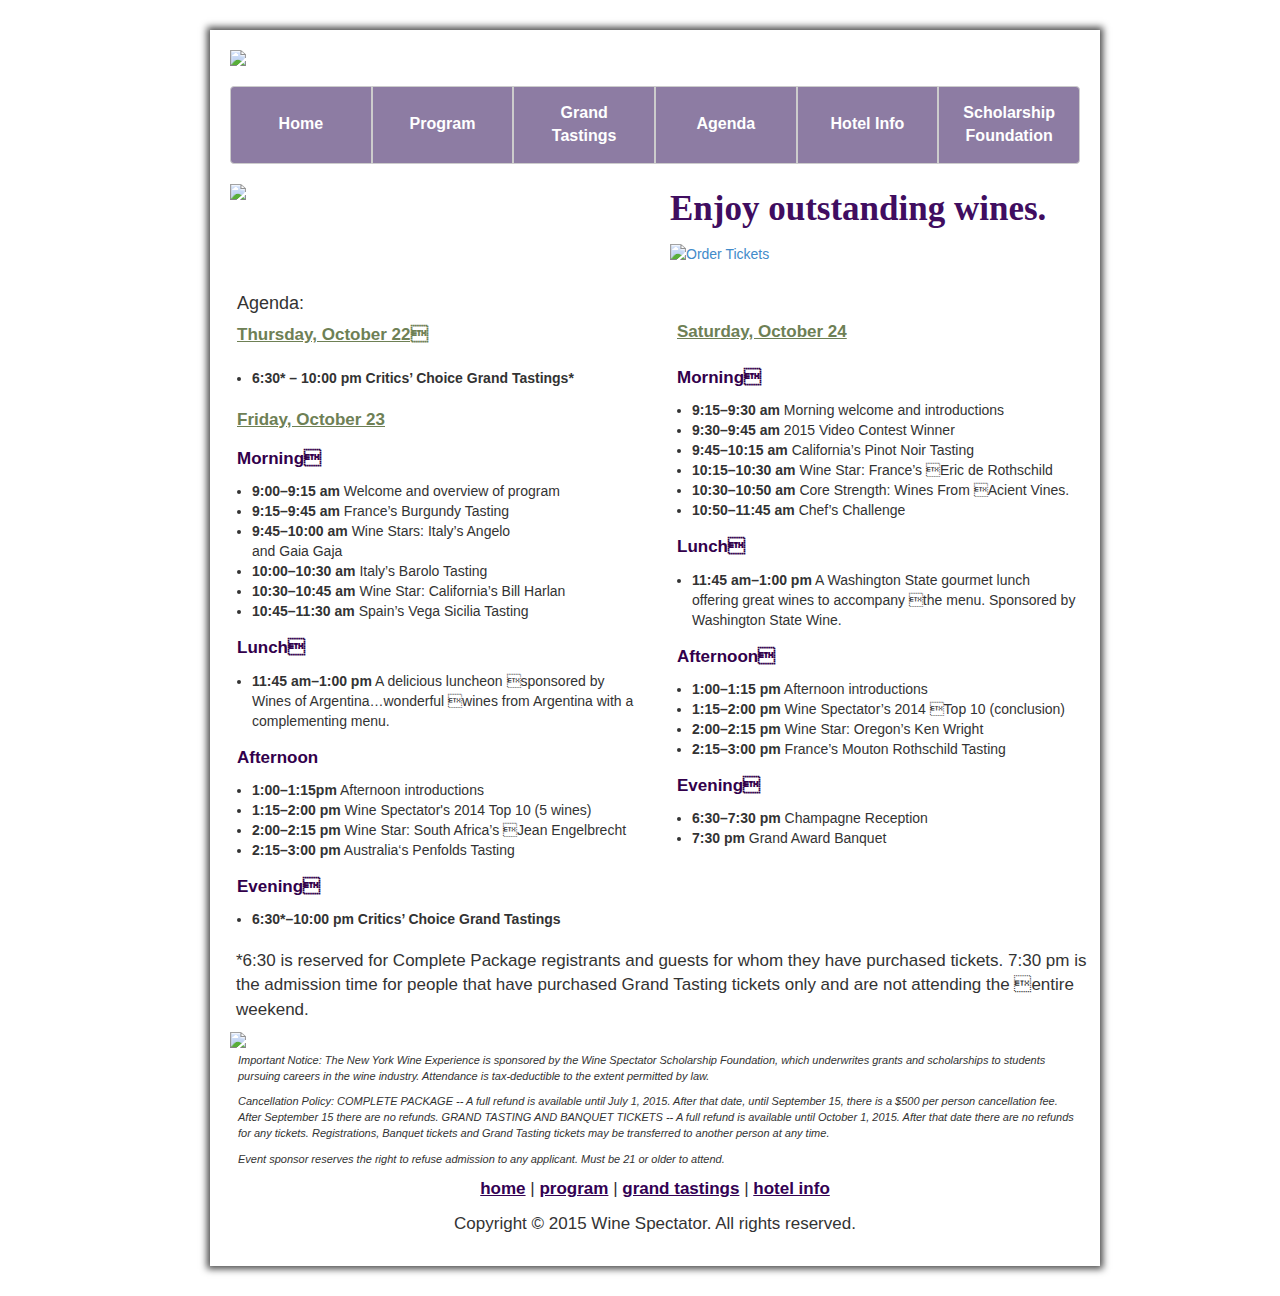
==== commit c701ca2d: "removed duplicated line" ====
--- a/agenda.html
+++ b/agenda.html
@@ -24,7 +24,7 @@
                   <div class="col-lg-12 col-md-12 col-sm-12 col-xs-12">
                     <div id="wrapper">
                       <div id="logo">
-                        <img src="https://s3.amazonaws.com/assets.mshanken.com/wso/static/promos/Screen+shot+2015-05-28+at+3.17.09+PM.png" class="img-responsive"/>
+                        <img src="https://s3.amazonaws.com/nywe2014.winespectator.com/images/NYWE15-Logo.jpg" class="img-responsive"/>
                       </div><!-- logo -->
                       <div class="row">
                         <div class="col-lg-12 col-md-12 col-sm-12 col-xs-12">
@@ -60,39 +60,90 @@
                         <div class="row">
                           <div class="col-lg-6 col-md-6 col-sm-12 col-xs-12">
                             <h4 class="agenda">Agenda:</h4>
-                            <p class="date">Thursday, October 22</p>
+                            
+                            <p class="date">Thursday, October 22</p>
+                            <br/>
                             <ul class="time_list">
-	                            <li><strong>6:30* - 10:00 pm Critics&#8217; Choice Grand Tastings</li>
+	                            <li><strong> 6:30* – 10:00 pm Critics’ Choice Grand Tastings*</strong></li>
 							</ul>
-
-                            <p class="date" id="october">Friday, October 23</p>
+							<br/>
+                            
+                            <p class="date">Friday, October 23</p>
+                            <p class="day" style="color: #32004b; margin-top:15px; margin-left: 7px;"><strong>Morning</strong></p>
                             <ul class="time_list">
-	                            <li><strong>9:00 am –  3:00 pm</strong> Daytime Tastings and Lunch</li>
-								<li><strong>6:30* pm –  10:00 pm</strong> Critic’s Choice Grand Tastings*</li>
+	                            <li><strong>9:00–9:15 am</strong> Welcome and overview of program</li>
+	                            <li><strong>9:15–9:45 am</strong> France’s Burgundy Tasting</li>
+	                            <li><strong>9:45–10:00 am</strong> Wine Stars: Italy’s Angelo<br/>and Gaia Gaja</li>
+	                            <li><strong>10:00–10:30 am</strong> Italy’s Barolo Tasting</li>
+	                            <li><strong>10:30–10:45 am</strong> Wine Star: California’s Bill Harlan</li>
+								<li><strong>10:45–11:30 am</strong> Spain’s Vega Sicilia Tasting</li>
 							</ul>
-                            
+							
+							<p class="day" style="color: #32004b; margin-top:15px; margin-left: 7px;"><strong>Lunch</strong></p>
+							<ul class="time_list">
+	                            <li><strong>11:45 am–1:00 pm</strong> A delicious luncheon sponsored by Wines of  Argentina…wonderful wines from Argentina with a complementing menu.</li>
+							</ul>
+							
+							<p class="day" style="color: #32004b; margin-top:15px; margin-left: 7px;"><strong>Afternoon</strong></p>
+							<ul class="time_list">
+	                            <li><strong>1:00–1:15pm</strong> Afternoon introductions</li>
+								<li><strong>1:15–2:00 pm</strong> Wine Spectator's 2014 Top 10 (5 wines)</li>
+								<li><strong>2:00–2:15 pm</strong> Wine Star: South Africa’s Jean Engelbrecht</li>
+								<li><strong>2:15–3:00 pm</strong> Australia‘s Penfolds Tasting</li>
+							</ul>
+							
+							<p class="day" style="color: #32004b; margin-top:15px; margin-left: 7px;"><strong>Evening</strong></p>
+							<ul class="time_list">
+	                            <li><strong>6:30*–10:00 pm Critics’ Choice Grand Tastings</strong></li>
+							</ul>
                           </div><!-- col-lg-6 col-md-6 col-sm-12 col-xs-12 -->
+                          
                           <div class="col-lg-6 col-md-6 col-sm-12 col-xs-12">
                             <br/>
-                            <p class="date" id="october">Saturday, October 24</p>
+                            <p class="date" id="october" style="margin-top: 36px;">Saturday, October 24</p>
+                            <p class="day" style="color: #32004b; margin-top: 22px; margin-left: 7px;"><strong>Morning</strong></p>
                             <ul class="time_list">
-	                            <li><strong>9:30 am –  3:00 pm</strong> Daytime Tastings and Lunch</li>
-								<li><strong>6:30 pm Grand Award Banquet</strong></li>
-							</ul>                          </div><!-- col-lg-6 col-md-6 col-sm-12 col-xs-12 -->
+	                            <li><strong>9:15–9:30 am</strong> Morning welcome and introductions</li>
+								<li><strong>9:30–9:45 am</strong> 2015 Video Contest Winner</li>
+								<li><strong>9:45–10:15 am</strong> California’s Pinot Noir Tasting</li>
+								<li><strong>10:15–10:30 am</strong> Wine Star: France’s Eric de Rothschild</li>
+								<li><strong>10:30–10:50 am</strong> Core Strength: Wines From Acient Vines.</li>
+								<li><strong>10:50–11:45 am</strong> Chef’s Challenge</li>
+							</ul> 
+							
+							<p class="day" style="color: #32004b; margin-top:15px; margin-left: 7px;"><strong>Lunch</strong></p>
+							<ul class="time_list">
+	                            <li><strong>11:45 am–1:00 pm</strong> A Washington State gourmet lunch offering great wines to accompany the menu. Sponsored by Washington State Wine.</li>
+							</ul>
+							
+							<p class="day" style="color: #32004b; margin-top:15px; margin-left: 7px;"><strong>Afternoon</strong></p>
+							<ul class="time_list">
+	                            <li><strong>1:00–1:15 pm</strong> Afternoon introductions</li>
+	                            <li><strong>1:15–2:00 pm</strong> Wine Spectator’s 2014 Top 10 (conclusion)</li>
+	                            <li><strong>2:00–2:15 pm</strong> Wine Star: Oregon’s Ken Wright</li>
+	                            <li><strong>2:15–3:00 pm</strong> France’s Mouton Rothschild Tasting</li>
+							</ul>
+                         	
+                         	<p class="day" style="color: #32004b; margin-top:15px; margin-left: 7px;"><strong>Evening</strong></p>
+							<ul class="time_list">
+	                            <li><strong>6:30–7:30 pm</strong> Champagne Reception</li>
+	                            <li><strong>7:30 pm</strong> Grand Award Banquet</li>
+							</ul>
+						  </div><!-- col-lg-6 col-md-6 col-sm-12 col-xs-12 -->
                           <div class="row">
                             <div class="col-lg-12 col-md-12 col-sm-12 col-xs-12">
-                              <p class="times">*6:30 is reserved for Complete Package registrants and guests for whom they have purchased tickets. 7:30 pm is the admission time for people that have purchased Grand Tasting tickets only and are not attending the entire weekend.</p>
+                              <p class="times" style="font-size:17px;">*6:30 is reserved for Complete Package registrants and guests for whom they have purchased tickets. 7:30 pm is the admission time for people that have purchased Grand Tasting tickets only and are not attending the entire weekend.</p>
                             </div>
                           </div>
                         </div><!-- row -->
                         <div class="row">
                           <div class="col-lg-12">
                             <img src="https://s3.amazonaws.com/assets.mshanken.com/wso/static/promos/NYWE-Project-Border.jpg" class="img-responsive"/>
-                            <p class="foot_project">Important Notice:  The New York Wine Experience is sponsored by the Wine Spectator Scholarship Foundation, which underwrites grants and scholarships to students pursuing careers in the wine industry.  Attendance is tax-deductible to the extent permitted by law.</p>
+                            <p class="foot_project">Important Notice: The New York Wine Experience is sponsored by the Wine Spectator Scholarship Foundation, which underwrites grants and scholarships to students pursuing careers in the wine industry. Attendance is tax-deductible to the extent permitted by law. </p>
 
-                            <p class="foot_project">Cancellation Policy:  COMPLETE PACKAGE -- A full refund is available until July 1, 2015.  After that date, until September 15, there is a $500<br/> per person cancellation fee.  After September 15 there are no refunds.  GRAND TASTING AND BANQUET TICKETS -- A full refund is available until October 1, 2015.  After that date there are no refunds for any tickets. Registrations, Banquet tickets and Grand Tasting tickets may be transferred to another person at any time.</p>
+                            <p class="foot_project">Cancellation Policy: COMPLETE PACKAGE -- A full refund is available until July 1, 2015. After that date, until September 15, there is a $500 per person cancellation fee.  After September 15 there are no refunds.  GRAND TASTING AND BANQUET TICKETS -- A full refund is available until October 1, 2015. After that date there are no refunds for any tickets. Registrations, Banquet tickets and Grand Tasting tickets may be transferred to another person at any time. </p>
 
-                            <p class="foot_project">Event sponsor reserves the right to refuse admission to any applicant.  Must be 21 or older to attend.</p>
+                            <p class="foot_project">Event sponsor reserves the right to refuse admission to any applicant. Must be 21 or older to attend.</p>
                             <p align="center"><a href="index.html" style="color:#330153; font-weight:bold; text-decoration:underline;"/>home</a> | <a href="program.html" style="font-weight:bold; color:#330153; text-decoration:underline;"/>program</a> | <a href="gtasting.html" style="color:#330153; font-weight:bold; text-decoration:underline;"/>grand tastings</a> | <a href="hotel.html" style="color:#330153; font-weight:bold; text-decoration:underline;">hotel info</a></p>
                             <p align="center">Copyright &copy; 2015 Wine Spectator. All rights reserved.</p>
                           </div><!-- col-lg-12 -->
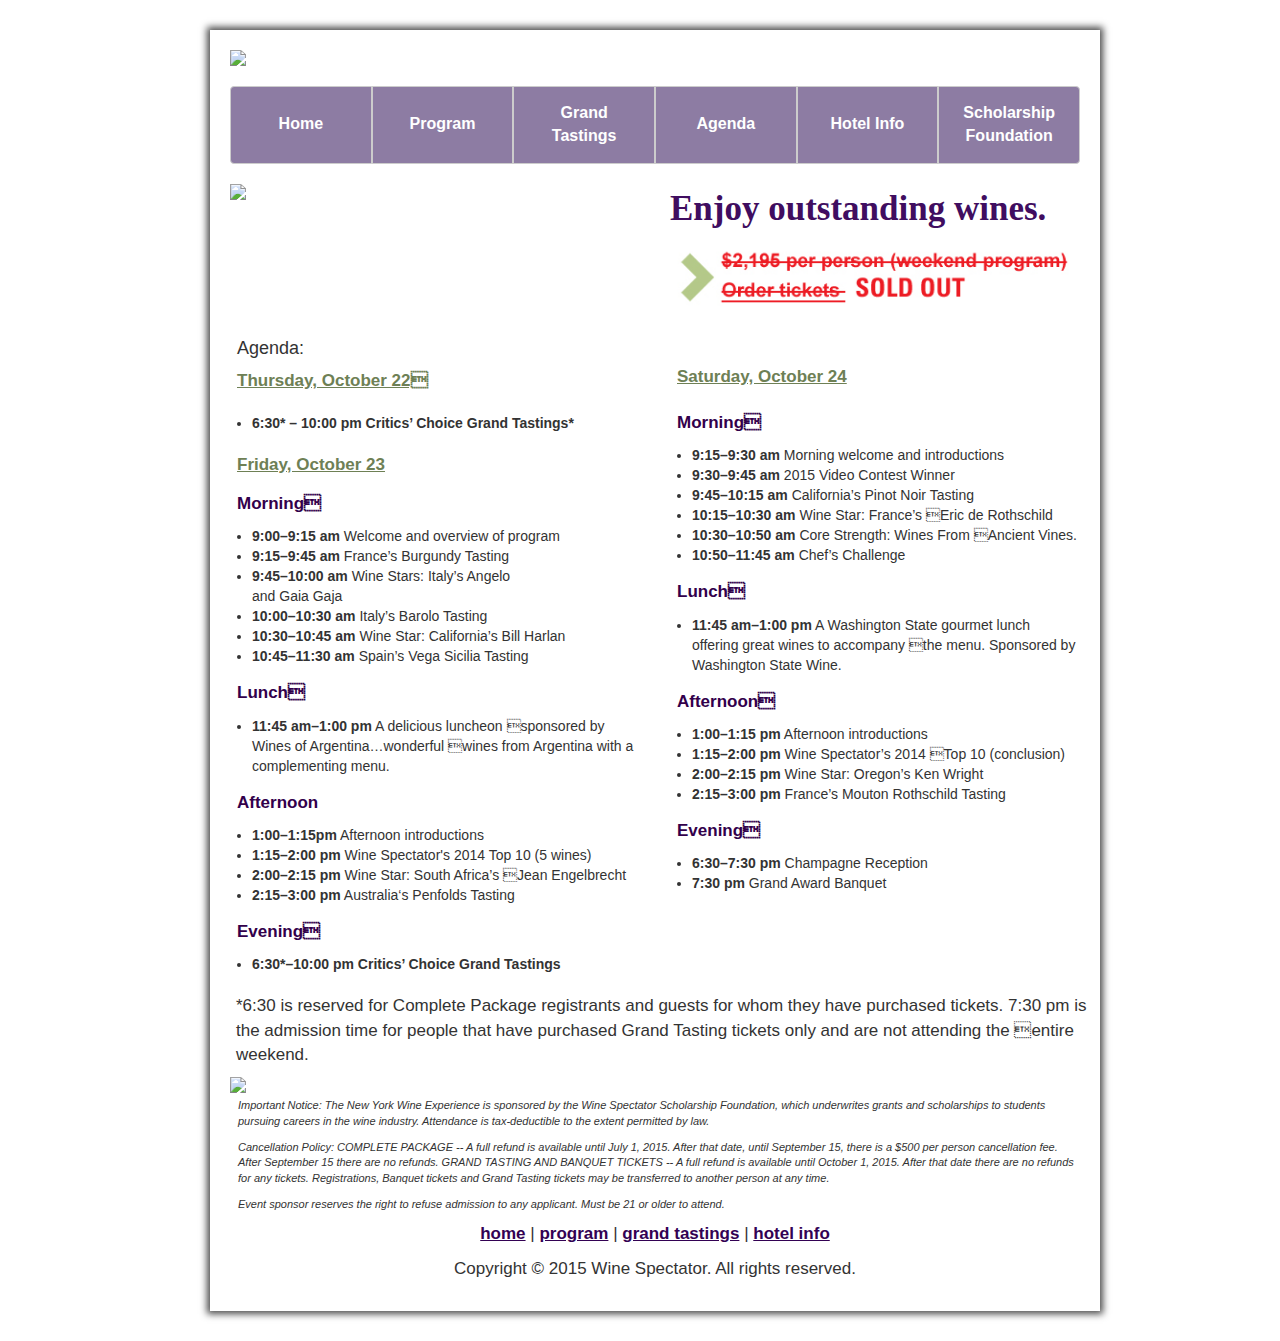
==== commit c1d4d061: "sold out update" ====
--- a/agenda.html
+++ b/agenda.html
@@ -52,7 +52,7 @@
                           </div><!-- col-lg-6 col-md-6 col-sm-12 col-xs-12 -->
                           <div class="col-lg-6 col-md-6 col-sm-12 col-xs-12">
                             <p id="head_text">Enjoy outstanding wines.</p>
-                            <a href="https://www.cvent.com/events/2015-new-york-wine-experience/registration-b486044bad484f738d116a979f6b9c55.aspx"><img src="https://s3.amazonaws.com/assets.mshanken.com/wso/static/promos/NYWE14-AgendaOrderTickets.jpg" class="img-responsive" alt="Order Tickets"/></a>
+                            <a href="https://www.cvent.com/events/2015-new-york-wine-experience/registration-b486044bad484f738d116a979f6b9c55.aspx"><img src="images/NYWE15-HomePage_v3.jpg" class="img-responsive" alt="Order Tickets"/></a>
                             <!-- <p style="color:#400d60; font-weight:bold;"><em>Friends of Wine Spectator special price $1995 per person. Use code NYWE<br/><span style="font-size:12px;">Offer expires June 30, 2015</span></em></p> -->
                           </div><!-- col-lg-6 col-md-6 col-sm-12 col-xs-12 -->
                         </div><!-- col-lg-12 -->
@@ -107,7 +107,7 @@
 								<li><strong>9:30–9:45 am</strong> 2015 Video Contest Winner</li>
 								<li><strong>9:45–10:15 am</strong> California’s Pinot Noir Tasting</li>
 								<li><strong>10:15–10:30 am</strong> Wine Star: France’s Eric de Rothschild</li>
-								<li><strong>10:30–10:50 am</strong> Core Strength: Wines From Acient Vines.</li>
+								<li><strong>10:30–10:50 am</strong> Core Strength: Wines From Ancient Vines.</li>
 								<li><strong>10:50–11:45 am</strong> Chef’s Challenge</li>
 							</ul> 
 							
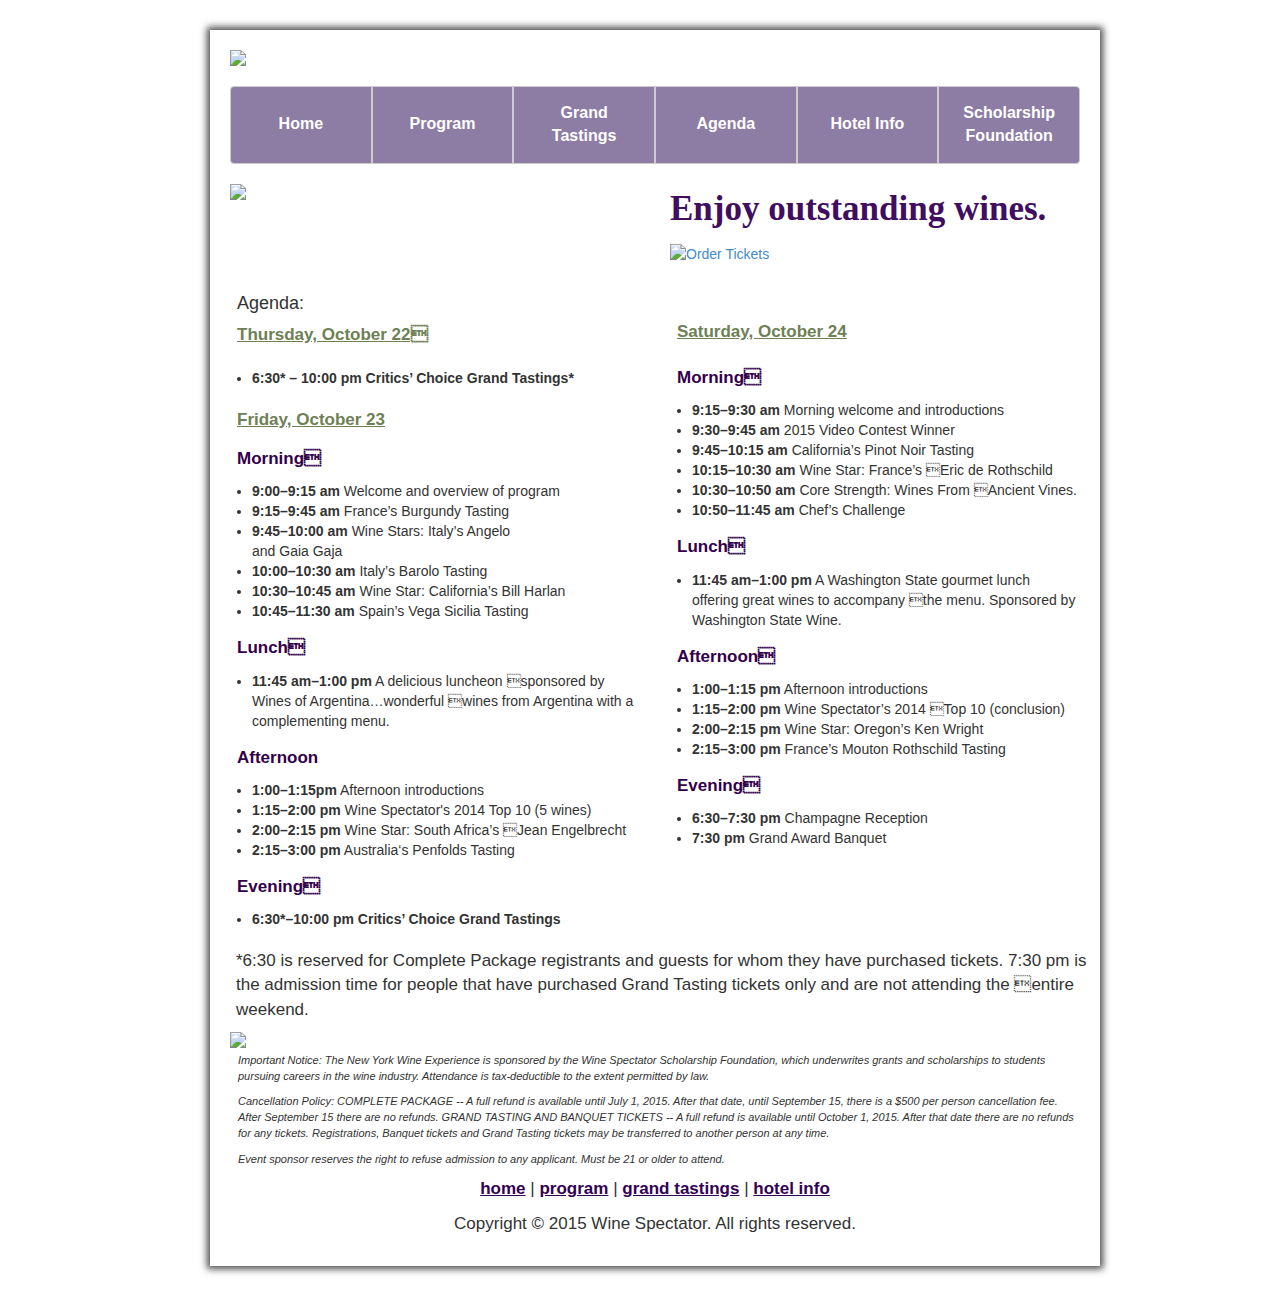
==== commit de487bde: "updating sold-out button" ====
--- a/agenda.html
+++ b/agenda.html
@@ -52,7 +52,7 @@
                           </div><!-- col-lg-6 col-md-6 col-sm-12 col-xs-12 -->
                           <div class="col-lg-6 col-md-6 col-sm-12 col-xs-12">
                             <p id="head_text">Enjoy outstanding wines.</p>
-                            <a href="https://www.cvent.com/events/2015-new-york-wine-experience/registration-b486044bad484f738d116a979f6b9c55.aspx"><img src="images/NYWE15-HomePage_v3.jpg" class="img-responsive" alt="Order Tickets"/></a>
+                            <a href="https://www.cvent.com/events/2015-new-york-wine-experience/registration-b486044bad484f738d116a979f6b9c55.aspx"><img src="https://s3.amazonaws.com/nywe2014.winespectator.com/images/NYWE15-ProgramPage_v3-SOLDOUT.jpg" class="img-responsive" alt="Order Tickets"/></a>
                             <!-- <p style="color:#400d60; font-weight:bold;"><em>Friends of Wine Spectator special price $1995 per person. Use code NYWE<br/><span style="font-size:12px;">Offer expires June 30, 2015</span></em></p> -->
                           </div><!-- col-lg-6 col-md-6 col-sm-12 col-xs-12 -->
                         </div><!-- col-lg-12 -->
